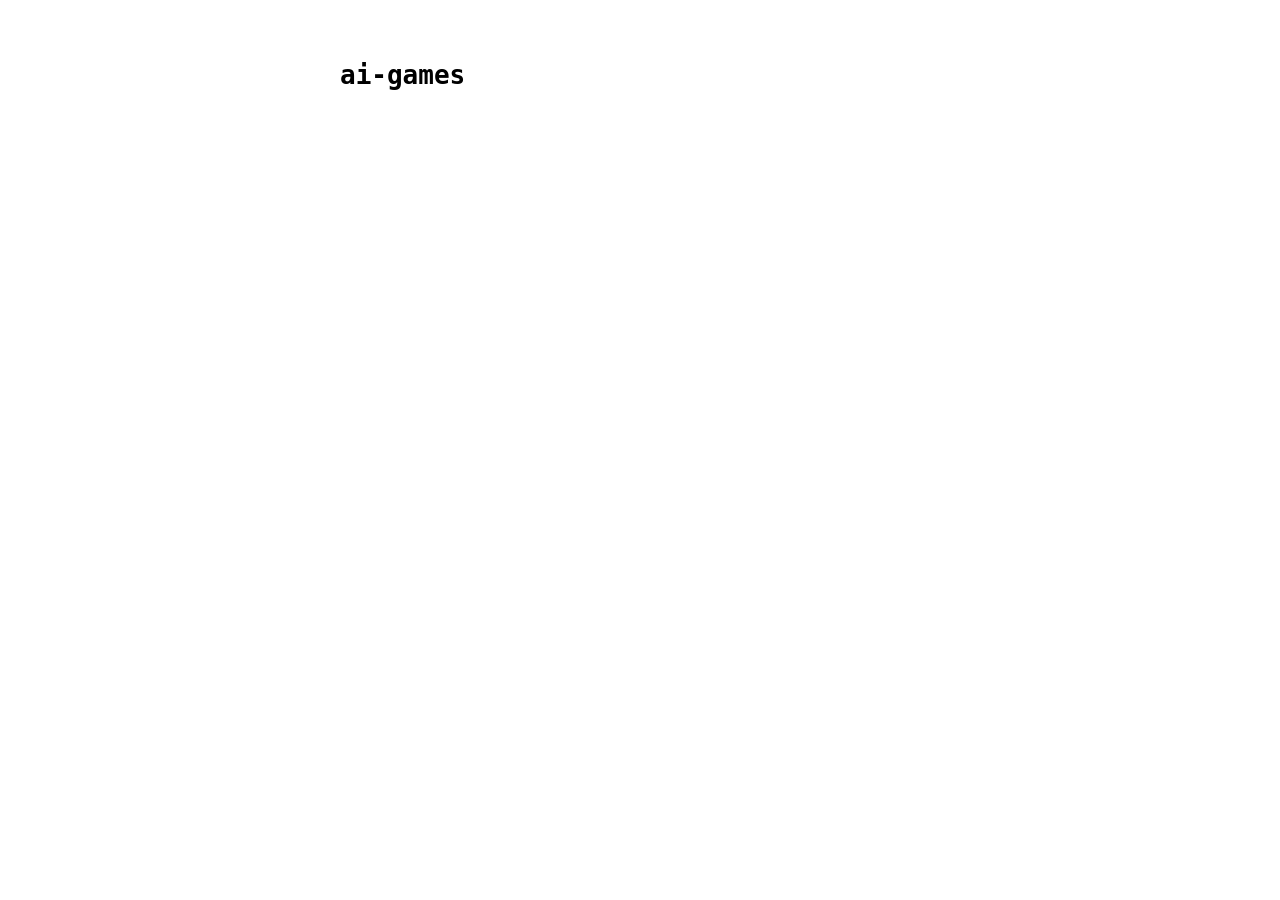
==== index.html @ 2157a2a5 "Initial setup: CLAUDE.md, index.html, .gitignore, games/ directory" ====
<!DOCTYPE html>
<html lang="ja">
<head>
  <meta charset="UTF-8">
  <meta name="viewport" content="width=device-width, initial-scale=1.0">
  <title>ai-games</title>
  <style>
    body {
      font-family: monospace;
      max-width: 600px;
      margin: 60px auto;
      padding: 0 20px;
    }
    h1 { margin-bottom: 8px; }
    ul {
      list-style: none;
      padding: 0;
    }
    li { margin: 8px 0; }
    a { color: inherit; }
  </style>
</head>
<body>
  <h1>ai-games</h1>
  <ul>
    <!-- games go here -->
  </ul>
</body>
</html>
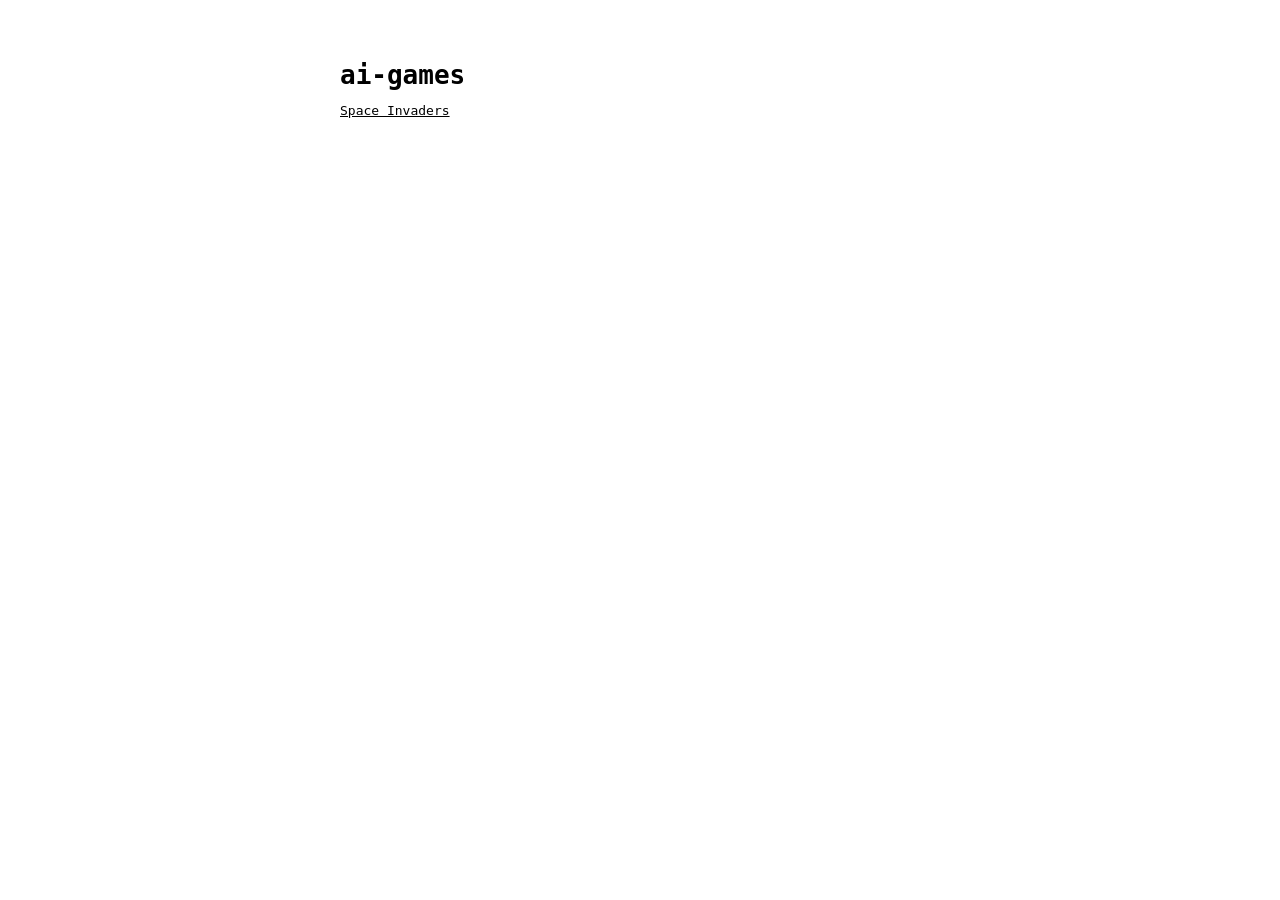
==== commit b60be1ac: "Add Alien Shooting game (Space Invaders-style) - Canvas-based game with vanilla JS, no dependencies " ====
--- a/index.html
+++ b/index.html
@@ -23,7 +23,7 @@
 <body>
   <h1>ai-games</h1>
   <ul>
-    <!-- games go here -->
+    <li><a href="games/space-invaders/">Space Invaders</a></li>
   </ul>
 </body>
 </html>
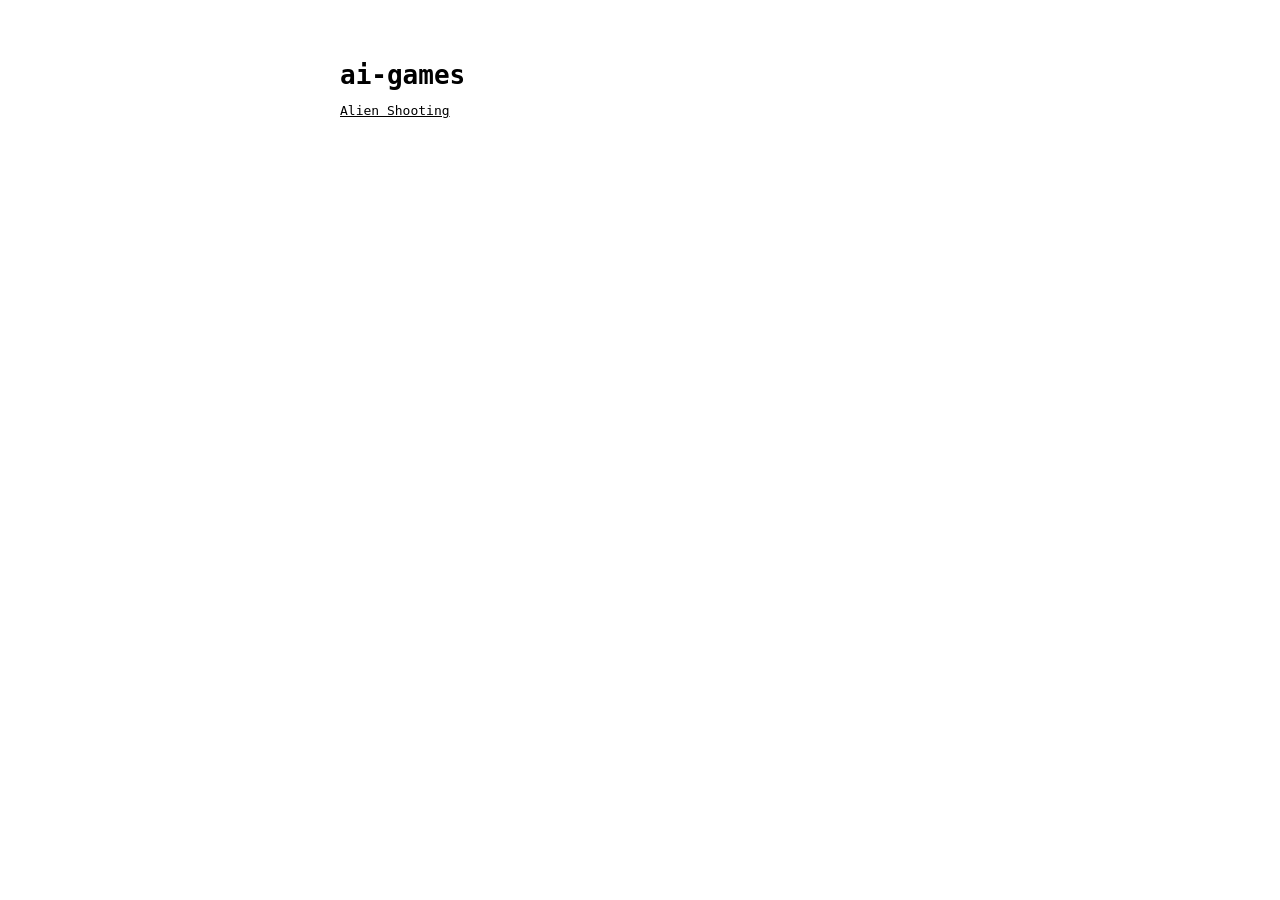
==== commit a2b63d0d: "Rename space-invaders directory to alien-shooting Co-Authored-By: Claude Sonnet 4.6 <noreply@anthrop" ====
--- a/index.html
+++ b/index.html
@@ -23,7 +23,7 @@
 <body>
   <h1>ai-games</h1>
   <ul>
-    <li><a href="games/space-invaders/">Space Invaders</a></li>
+    <li><a href="games/alien-shooting/">Alien Shooting</a></li>
   </ul>
 </body>
 </html>
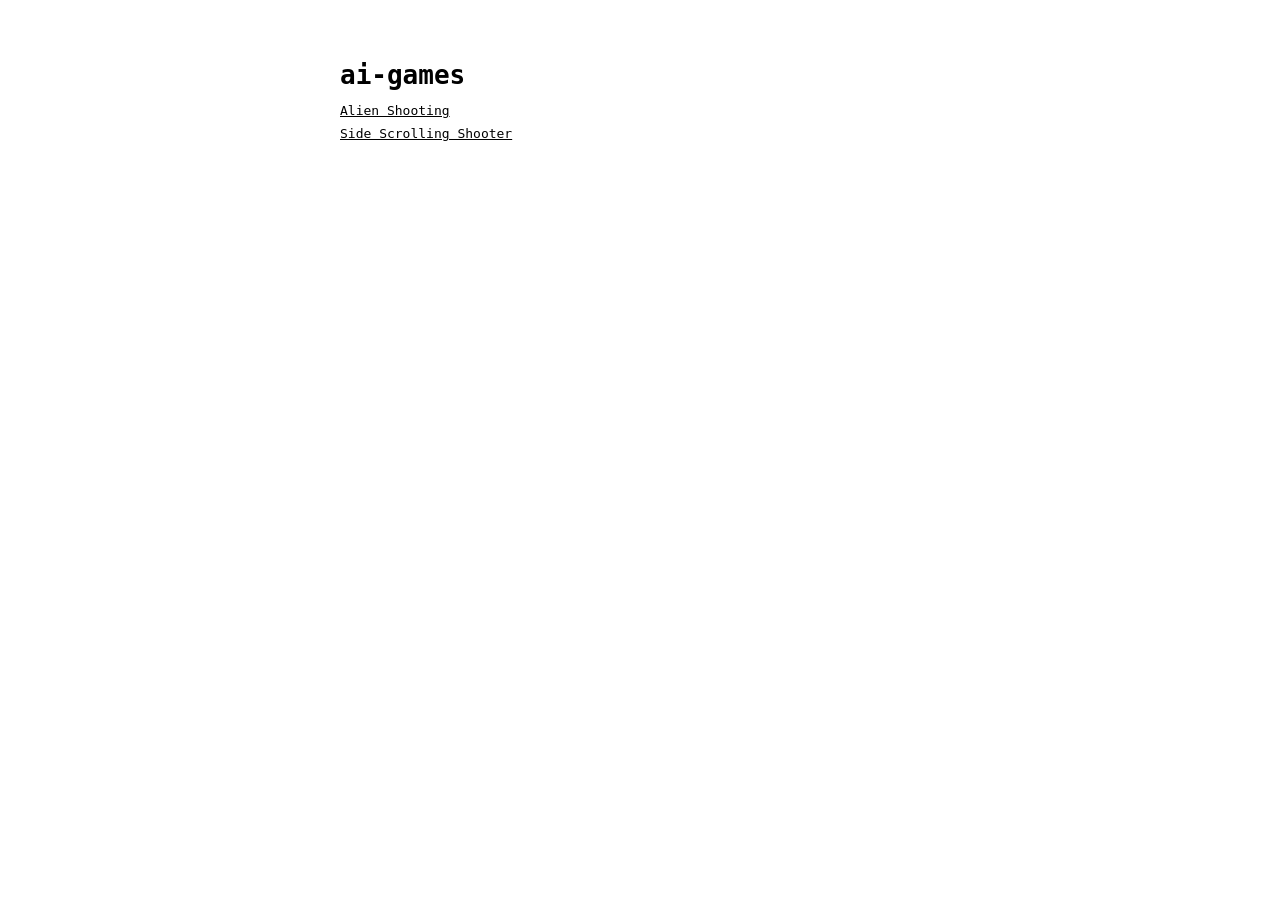
==== commit 33d14c5b: "Add side scrolling shooter game" ====
--- a/index.html
+++ b/index.html
@@ -24,6 +24,7 @@
   <h1>ai-games</h1>
   <ul>
     <li><a href="games/alien-shooting/">Alien Shooting</a></li>
+    <li><a href="games/side-scrolling-shooter/">Side Scrolling Shooter</a></li>
   </ul>
 </body>
 </html>
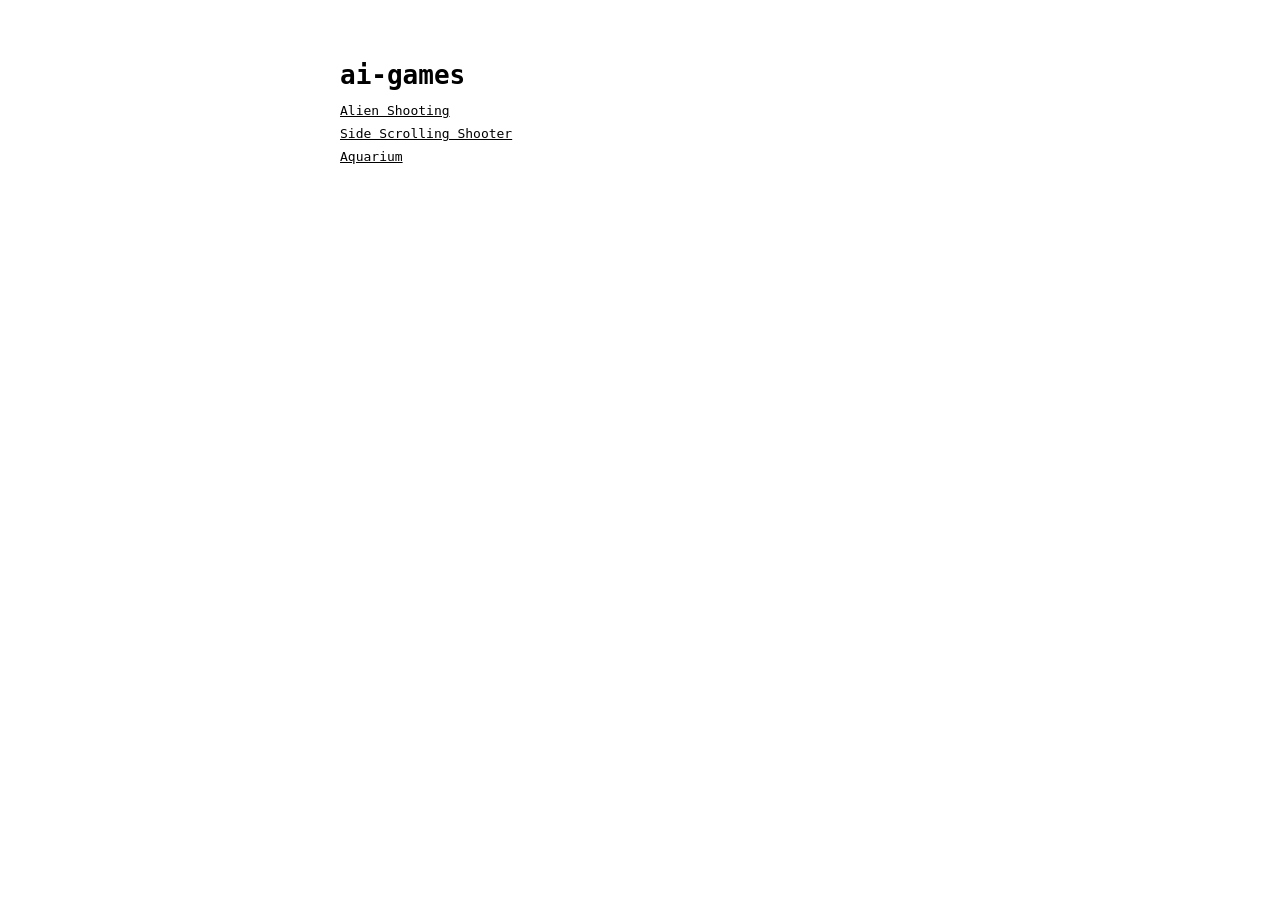
==== commit d495464a: "Add aquarium microorganism simulation MVP Co-Authored-By: Claude Opus 4.7 <noreply@anthropic.com>" ====
--- a/index.html
+++ b/index.html
@@ -25,6 +25,7 @@
   <ul>
     <li><a href="games/alien-shooting/">Alien Shooting</a></li>
     <li><a href="games/side-scrolling-shooter/">Side Scrolling Shooter</a></li>
+    <li><a href="games/aquarium/">Aquarium</a></li>
   </ul>
 </body>
 </html>
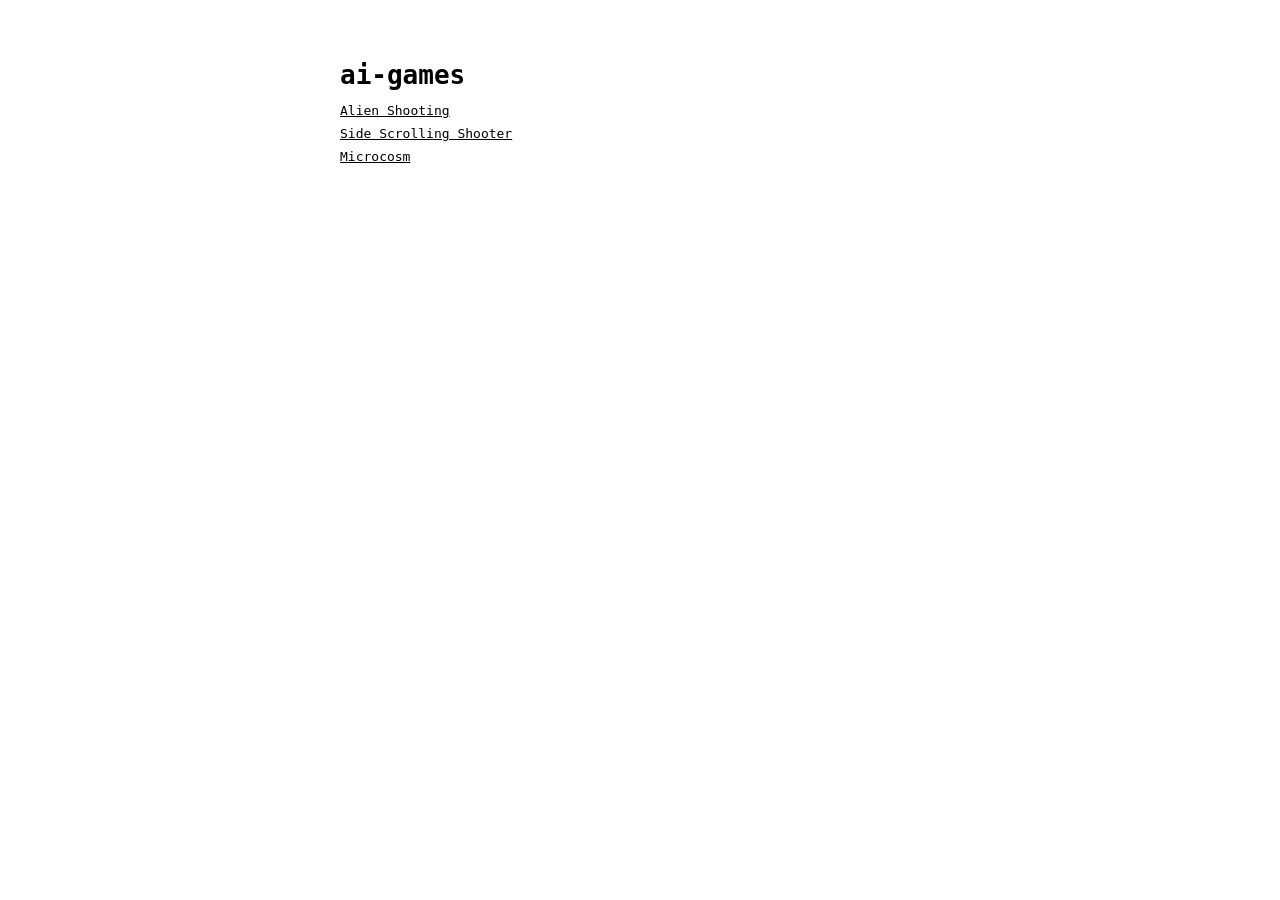
==== commit bb9ef237: "Rename aquarium → microcosm Directory, title, and all references updated. The glass tank concept has" ====
--- a/index.html
+++ b/index.html
@@ -25,7 +25,7 @@
   <ul>
     <li><a href="games/alien-shooting/">Alien Shooting</a></li>
     <li><a href="games/side-scrolling-shooter/">Side Scrolling Shooter</a></li>
-    <li><a href="games/aquarium/">Aquarium</a></li>
+    <li><a href="games/microcosm/">Microcosm</a></li>
   </ul>
 </body>
 </html>
